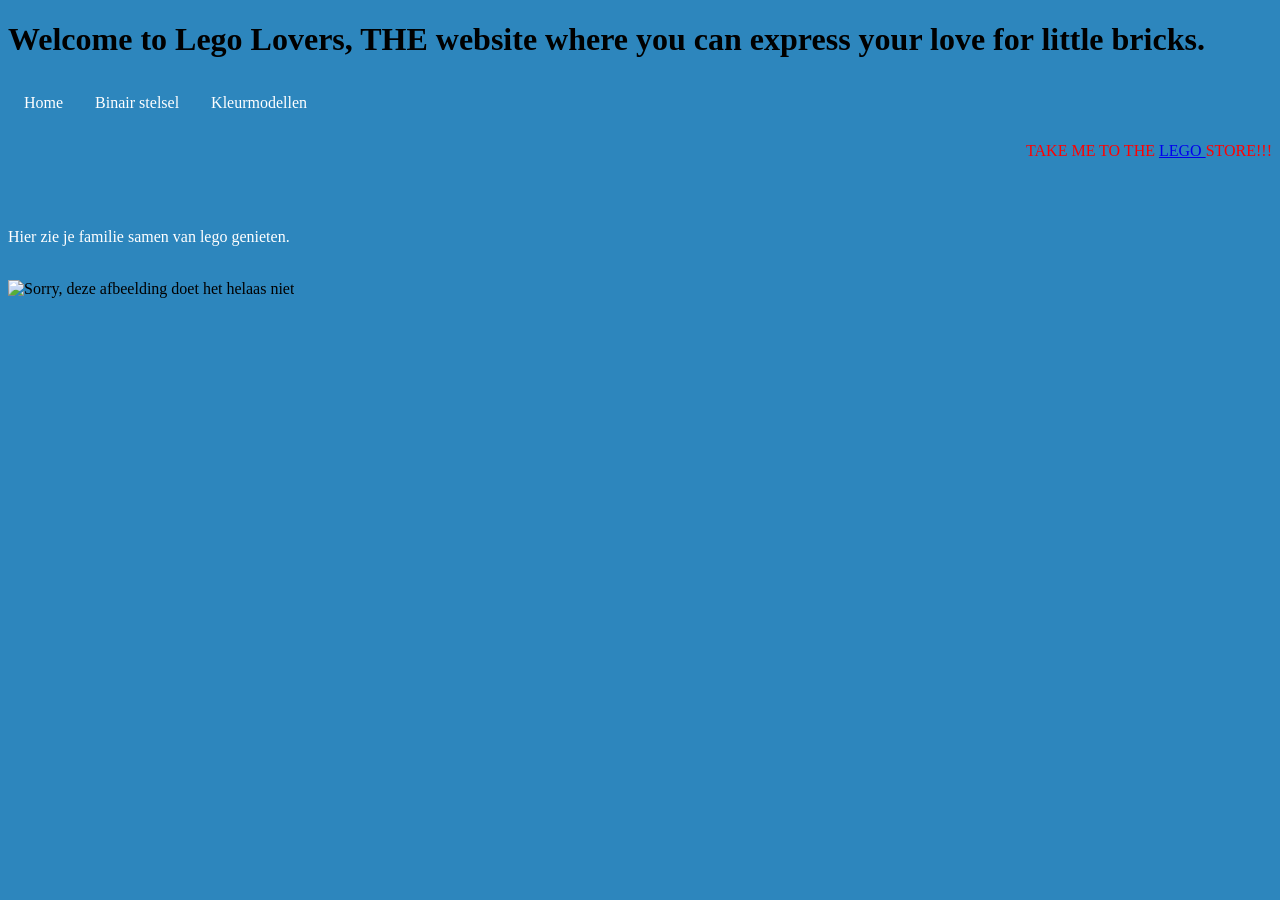
==== Pages/index.html @ fc34fbd0 "sure" ====
<!DOCTYPE html> <!--dit is de homepage van mijn website-->
<html> <!--dit is het html element-->
  <head>
    <title> Lego Lovers </title>
    <meta charset="utf-8">
  
  <style>
      #para1 {
        text-align: right;
        color:red;
      }
      #para2 {
        color:white
        
      }
      body  {
        background-color: rgb(45, 134, 189);
      }
      ul {
        list-style-type:none;
        margin:0;
        padding:0;
        overflow:hidden;
        background: color #656565;
      }
      ul li {
        float:left
      }

    ul li a {
  display: block;
  color: white;
  text-align: center;
  padding: 14px 16px;
  text-decoration: none;
}

ul li a:hover {
  background-color: #111111;
}
  </style>
  </head>
  <body>
    
    <h1> Welcome to Lego Lovers, THE website where you can express your love for little bricks.</h1>
<ul>
  <li><a href="index.html">Home</a></li> 
  <li><a href="Binair stelsel.html">Binair stelsel</a> </li> <!--Link naar Binair stelsel-->   
  <li><a href="Kleurmodellen.html">Kleurmodellen</a> </li>
</ul>   
  
<p id="para1"> TAKE ME TO THE <a target=blank href="https://www.lego.com/en-us">LEGO </a> STORE!!!</p>
  
  <br>
  <br>

  <p id="para2">Hier zie je familie samen van lego genieten.</p>
  
  <br>
  
 <img src="Lego_building.jpeg" alt="Sorry, deze afbeelding doet het helaas niet">
 
  </body>
</html>
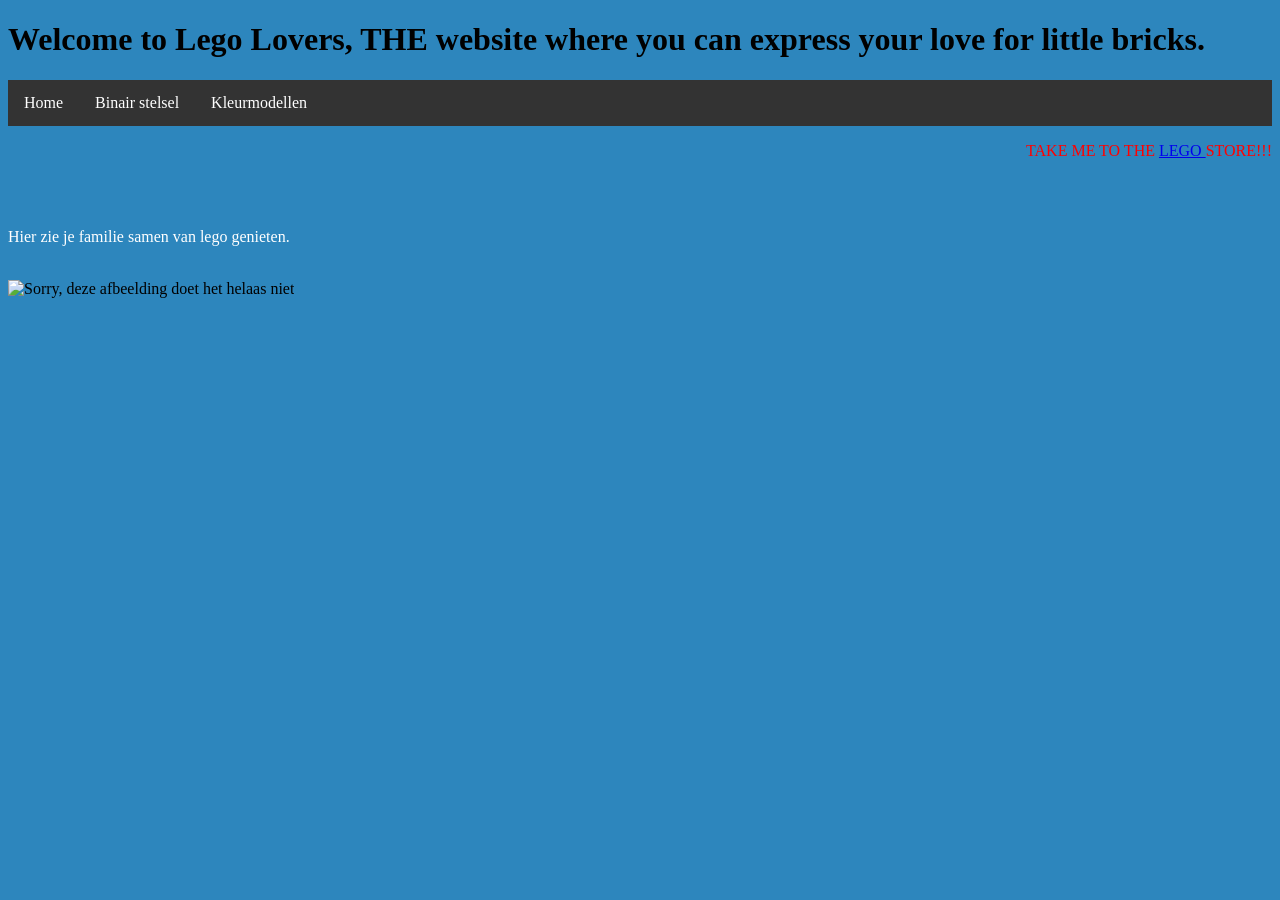
==== commit b2736a76: "plz work" ====
--- a/Pages/index.html
+++ b/Pages/index.html
@@ -17,17 +17,18 @@
         background-color: rgb(45, 134, 189);
       }
       ul {
-        list-style-type:none;
-        margin:0;
-        padding:0;
-        overflow:hidden;
-        background: color #656565;
-      }
-      ul li {
-        float:left
-      }
+  list-style-type: none;
+  margin: 0;
+  padding: 0;
+  overflow: hidden;
+  background-color: #333333;
+}
 
-    ul li a {
+ul li {
+  float: left;
+}
+
+ul li a {
   display: block;
   color: white;
   text-align: center;
